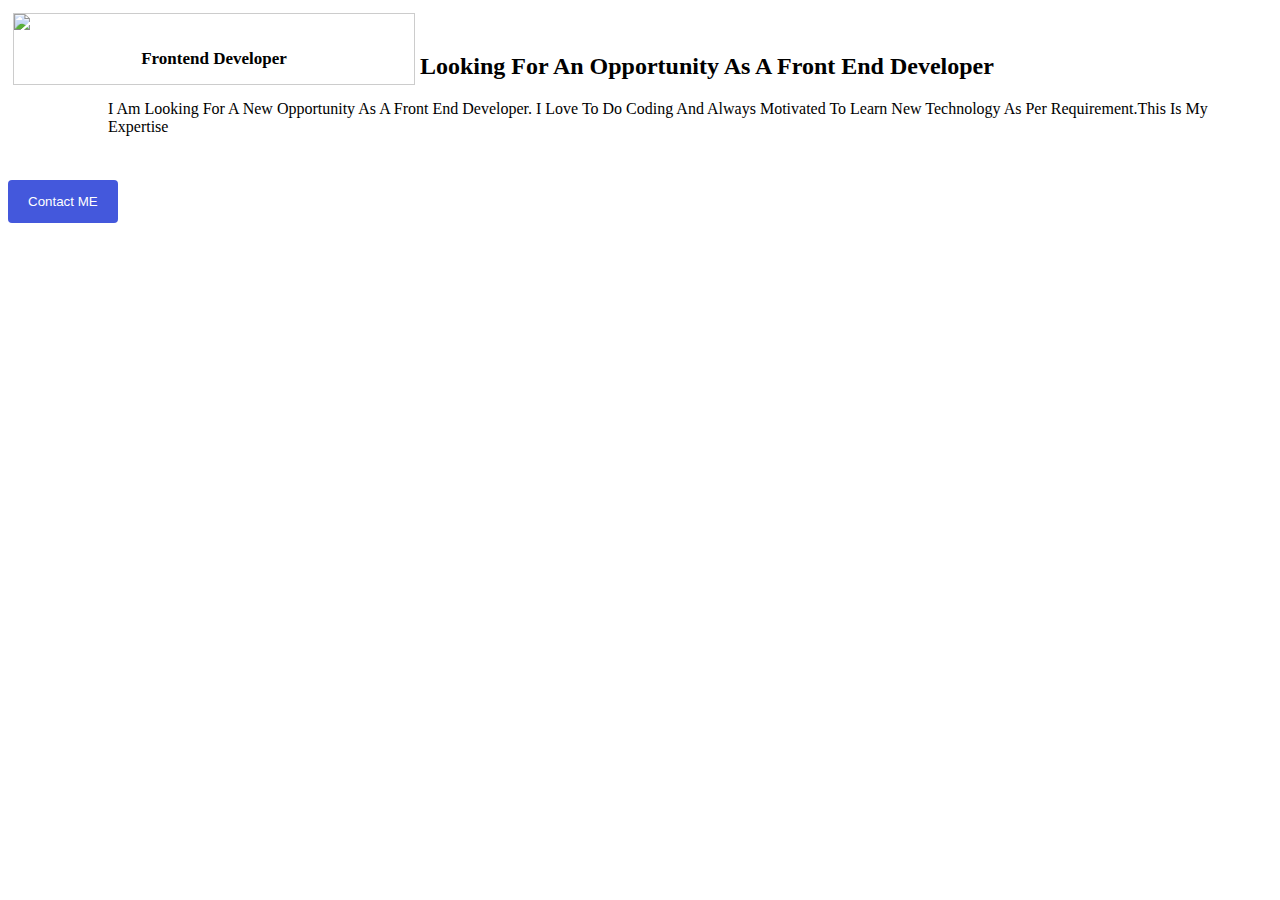
==== about.html @ c98e8b98 "first commit" ====
<!DOCTYPE html>
<html>
<head>
<style>
div.gallery {
  margin: 5px;
  border: 1px solid #ccc;
  float: left;
  width: 400px;
}

div.gallery:hover {
  border: 1px solid #777;
}

div.gallery img {
  width: 100%;
  height: auto;
}

div.desc {
  padding: 15px;
  font-weight: 900;
  font-style: inherit;
  font-size: 17px;
  text-align: center;
}
div.about {
  font-family: "Times New Roman", Times, serif;
  text-align: left;
  text-transform: capitalize;
  padding: 25px 50px 20px 100px;
}
.btn2{
  background-color: #4458dc;
  color: white;
  padding: 14px 20px;
  margin: 8px 0;
  border: none;
  border-radius: 4px;
  cursor: pointer;
}
.brn:hover{
  background-color: #4458dc;
}
</style>
</head>
<body>

<div class="gallery">
    <img src="aditi.jpg">
  </a>
  <div class="desc">Frontend Developer</div>
</div>
<div class="about"> 
 <h2>Looking for an opportunity as a front end developer</h2>
  <p>I am looking for a new opportunity as a front end developer. I love to do coding and always motivated to learn new technology as per requirement.This is my expertise</p>
</div>
<button class="btn2">Contact ME</button>
</body>
</html>
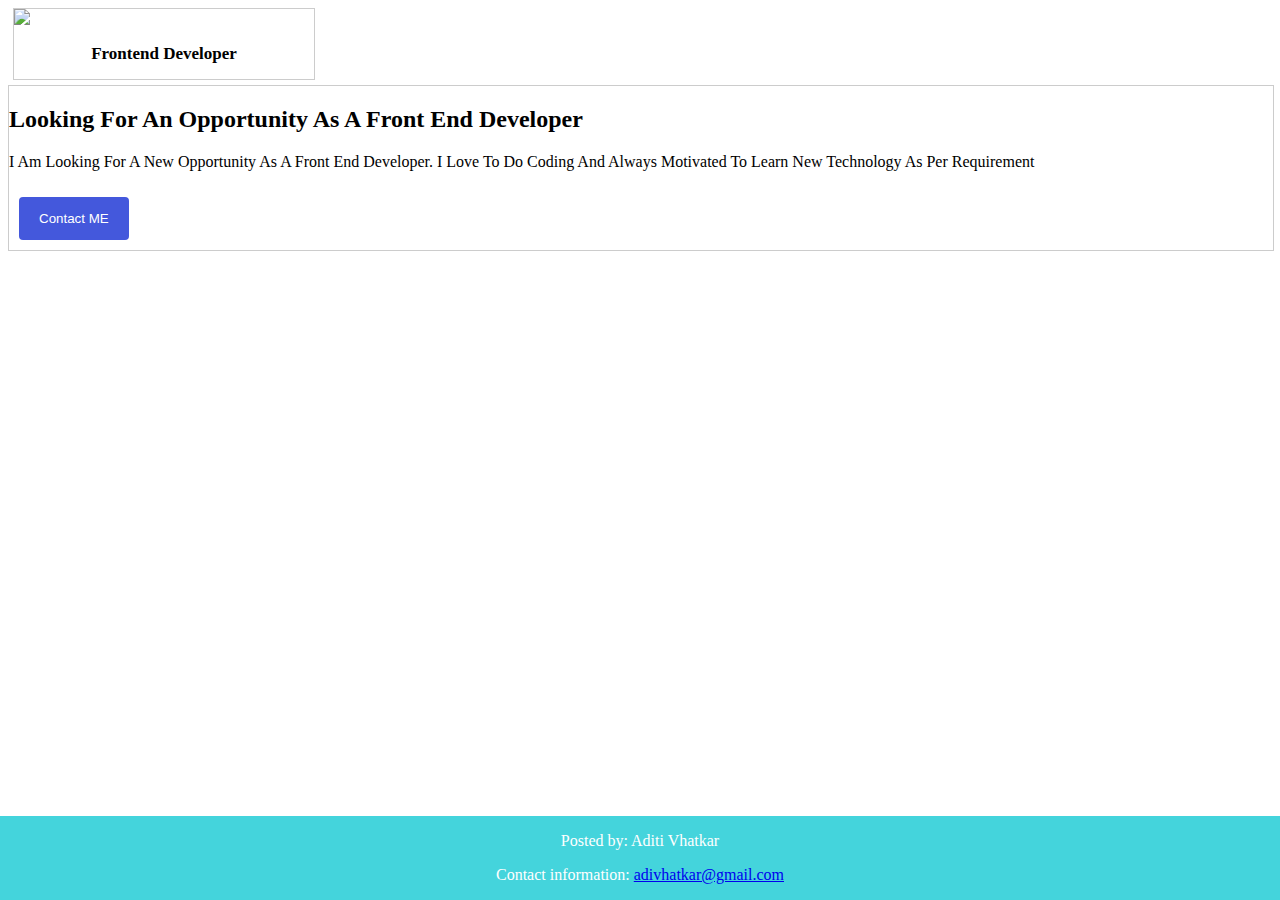
==== commit 8184173d: "all of it" ====
--- a/about.html
+++ b/about.html
@@ -5,8 +5,8 @@
 div.gallery {
   margin: 5px;
   border: 1px solid #ccc;
-  float: left;
-  width: 400px;
+  float: center;
+  width: 300px;
 }
 
 div.gallery:hover {
@@ -15,6 +15,7 @@
 
 div.gallery img {
   width: 100%;
+  margin-right:25%;
   height: auto;
 }
 
@@ -28,20 +29,30 @@
 div.about {
   font-family: "Times New Roman", Times, serif;
   text-align: left;
+  width: 100%;
+  float: left;
   text-transform: capitalize;
-  padding: 25px 50px 20px 100px;
+  border: 1px solid #ccc;
+
 }
 .btn2{
   background-color: #4458dc;
   color: white;
   padding: 14px 20px;
-  margin: 8px 0;
+  margin: 10px 10px;
   border: none;
   border-radius: 4px;
   cursor: pointer;
 }
-.brn:hover{
-  background-color: #4458dc;
+
+footer {
+  position: fixed;
+  left: 0;
+  bottom: 0;
+  width: 100%;
+  background-color: #44d4dc;
+  color: white;
+  text-align: center;
 }
 </style>
 </head>
@@ -52,10 +63,16 @@
   </a>
   <div class="desc">Frontend Developer</div>
 </div>
-<div class="about"> 
+  <div class="about"> 
  <h2>Looking for an opportunity as a front end developer</h2>
-  <p>I am looking for a new opportunity as a front end developer. I love to do coding and always motivated to learn new technology as per requirement.This is my expertise</p>
+  <p>I am looking for a new opportunity as a front end developer. I love to do coding and always motivated to learn new technology as per requirement</p>
+  <button class="btn2">Contact ME</button>
 </div>
-<button class="btn2">Contact ME</button>
+
+<footer>
+  <p>Posted by: Aditi Vhatkar</p>
+  <p class="pa">Contact information: <a href="adivhatkar@gmail.com">adivhatkar@gmail.com
+  </a></p>
+</footer>
 </body>
 </html>
